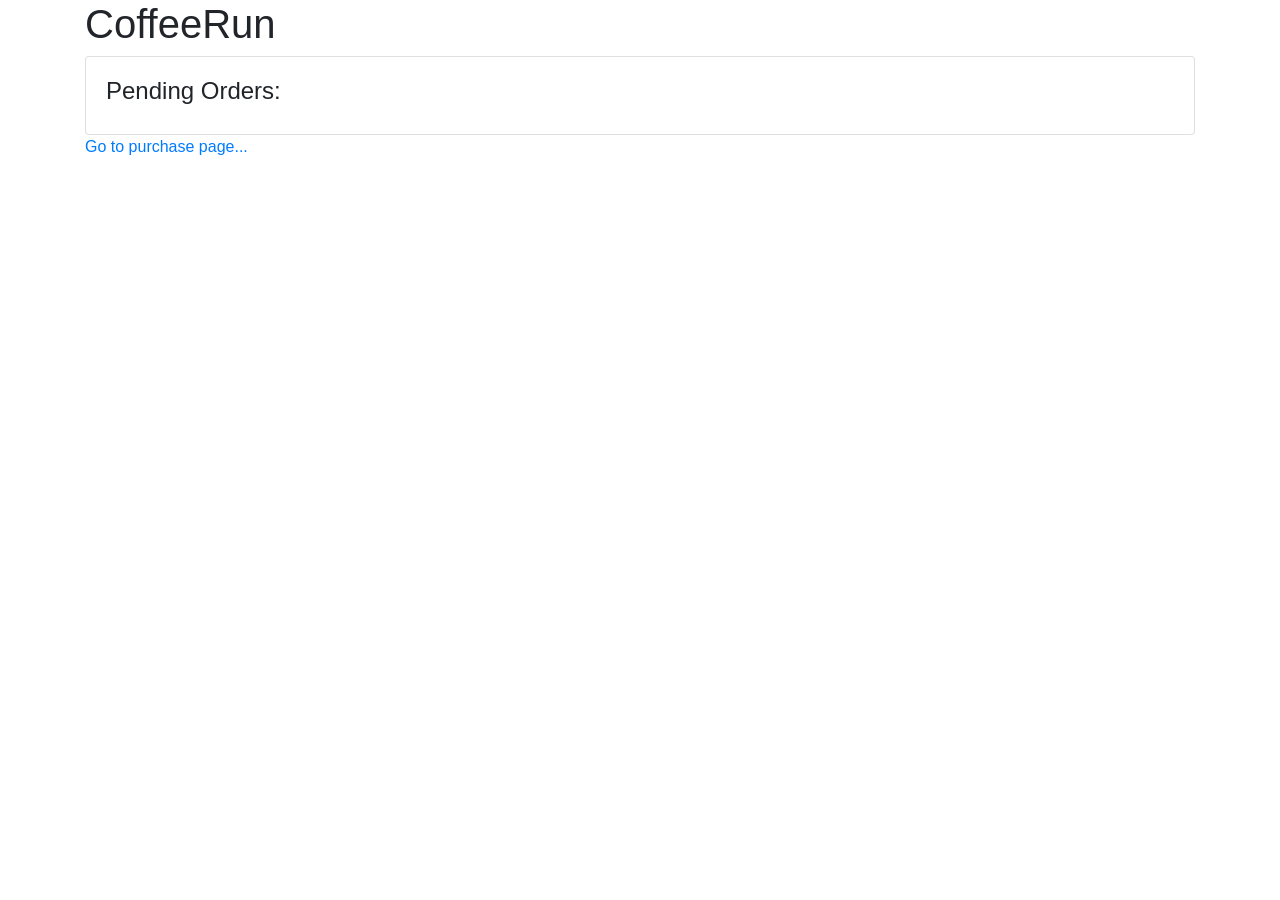
==== manage.html @ ddae551e "managersite" ====
<!DOCTYPE html>
<html lang="en" dir="ltr">

<head>
  <meta charset="utf-8">
  <title>coffeerun</title>
  <link rel="stylesheet" href="https://cdnjs.cloudflare.com/ajax/libs/twitter-bootstrap/4.3.1/css/bootstrap.min.css">
  <link rel="stylesheet" href="stylesheets/styles.css">
</head>

<body class="container">
  <header>
    <h1>CoffeeRun</h1>
  </header>
  <section>

    <!-- the checklist -->
    <div class="card card-default">
      <div class="card-body">
        <h4>Pending Orders:</h4>
        <div data-keyboard-order="checklist">
        </div>
      </div>
    </div>

  </section>

  <a href="index.html">Go to purchase page...</a>


  <script src="https://cdnjs.cloudflare.com/ajax/libs/jquery/3.4.1/jquery.min.js" charset="utf-8"></script>
  <script src="scripts/validation.js" charset="utf-8"></script>
  <script src="scripts/checklist.js" charset="utf-8"></script>
  <script src="scripts/formhandler.js" charset="utf-8"></script>
  <script src="scripts/remotedatastore.js" charset="utf-8"></script>
  <script src="scripts/datastore.js" charset="utf-8"></script>
  <script src="scripts/truck.js" charset="utf-8"></script>
  <script src="scripts/manage.js" charset="utf-8"></script>
</body>

</html>
---- stylesheets/styles.css ----
form :focus:required:invalid {
    border-color: #a94442;
}
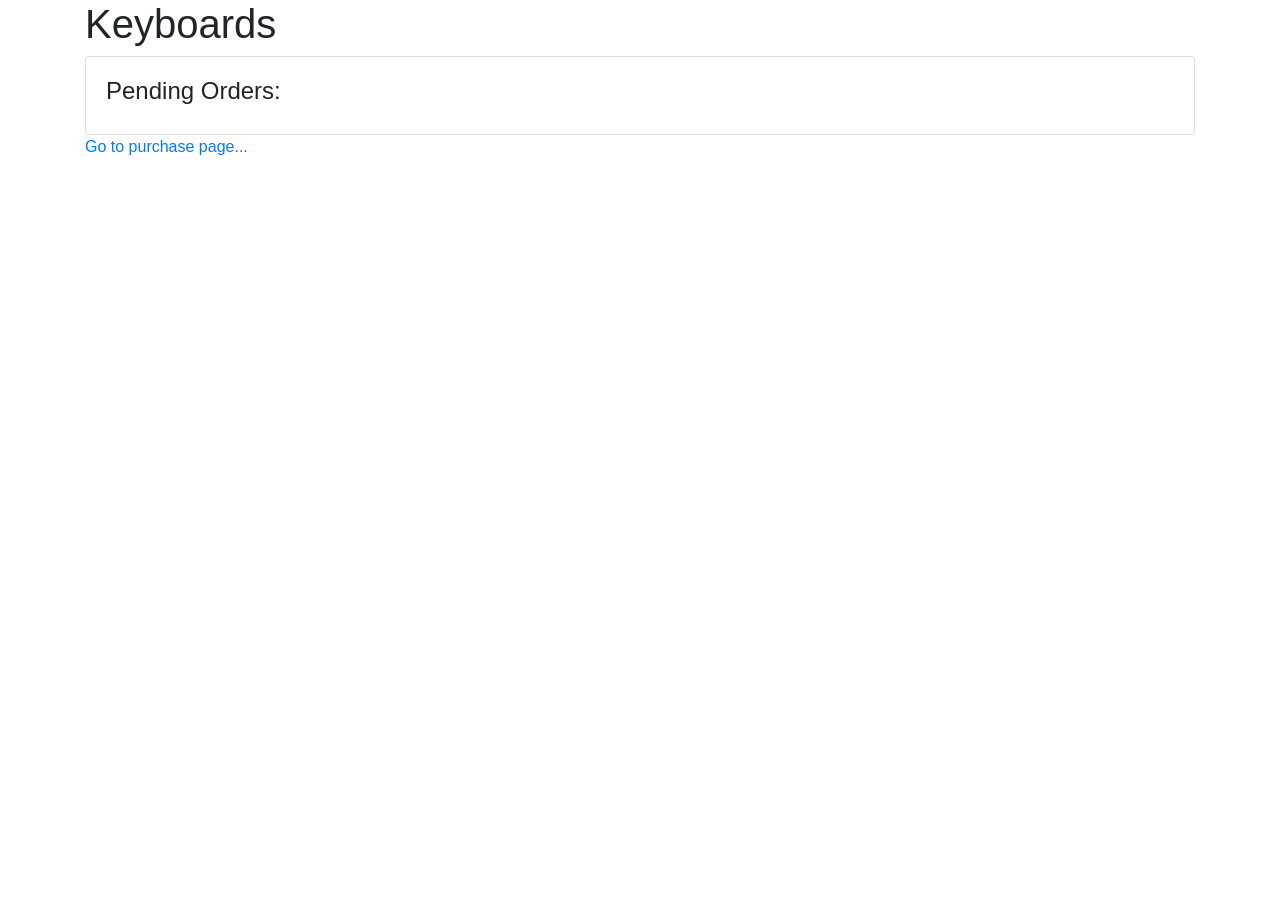
==== commit 9b05ee75: "asf" ====
--- a/manage.html
+++ b/manage.html
@@ -3,14 +3,14 @@
 
 <head>
   <meta charset="utf-8">
-  <title>coffeerun</title>
+  <title>Keyboards</title>
   <link rel="stylesheet" href="https://cdnjs.cloudflare.com/ajax/libs/twitter-bootstrap/4.3.1/css/bootstrap.min.css">
   <link rel="stylesheet" href="stylesheets/styles.css">
 </head>
 
 <body class="container">
   <header>
-    <h1>CoffeeRun</h1>
+    <h1>Keyboards</h1>
   </header>
   <section>
 
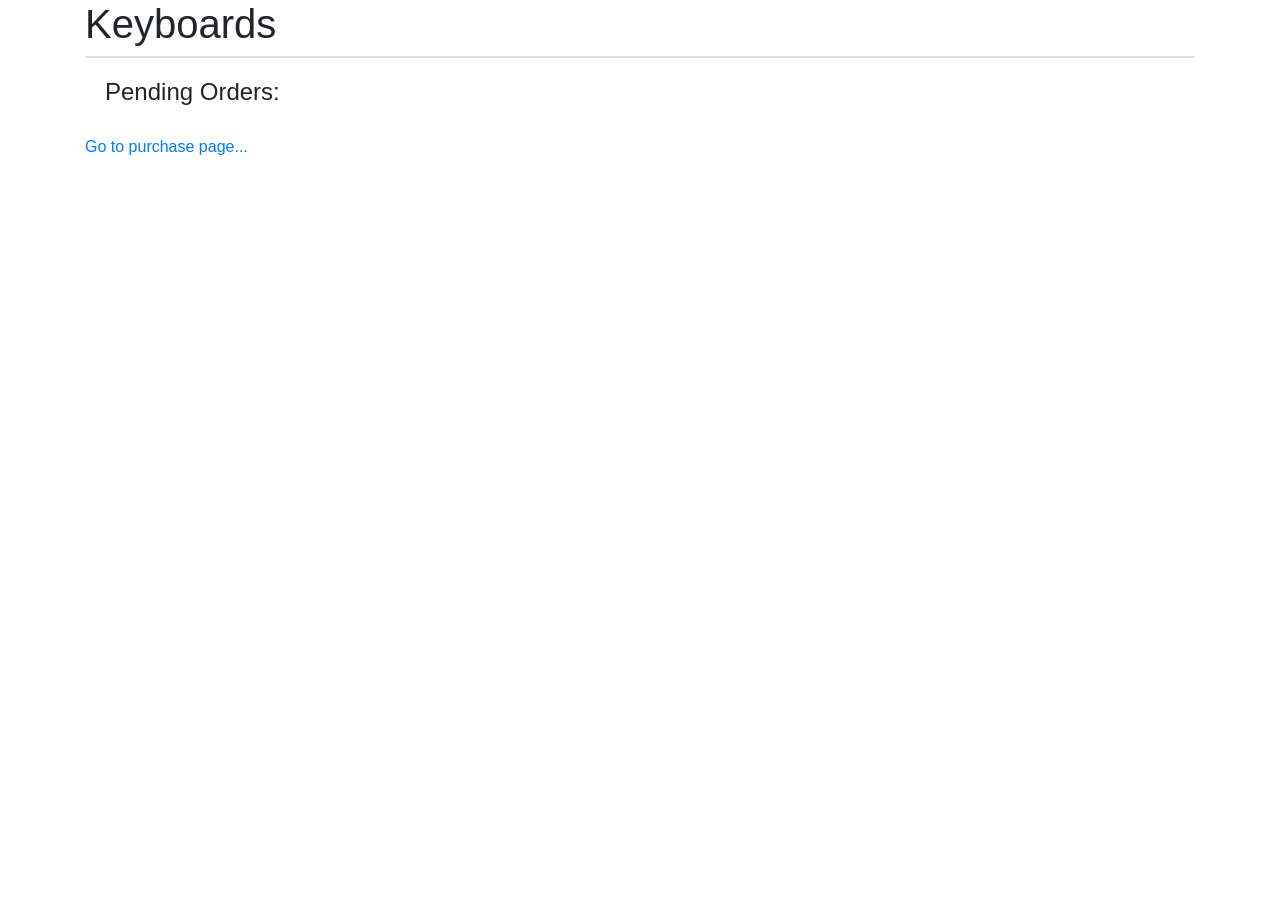
==== commit ead95264: "got rid of checklist in index" ====
--- a/manage.html
+++ b/manage.html
@@ -15,12 +15,12 @@
   <section>
 
     <!-- the checklist -->
-    <div class="card card-default">
-      <div class="card-body">
-        <h4>Pending Orders:</h4>
-        <div data-keyboard-order="checklist">
-        </div>
+    <div class="card card-default"></div>
+    <div class="card-body">
+      <h4> Pending Orders:</h4>
+      <div data-keyboard-order="checklist">
       </div>
+    </div>
     </div>
 
   </section>
